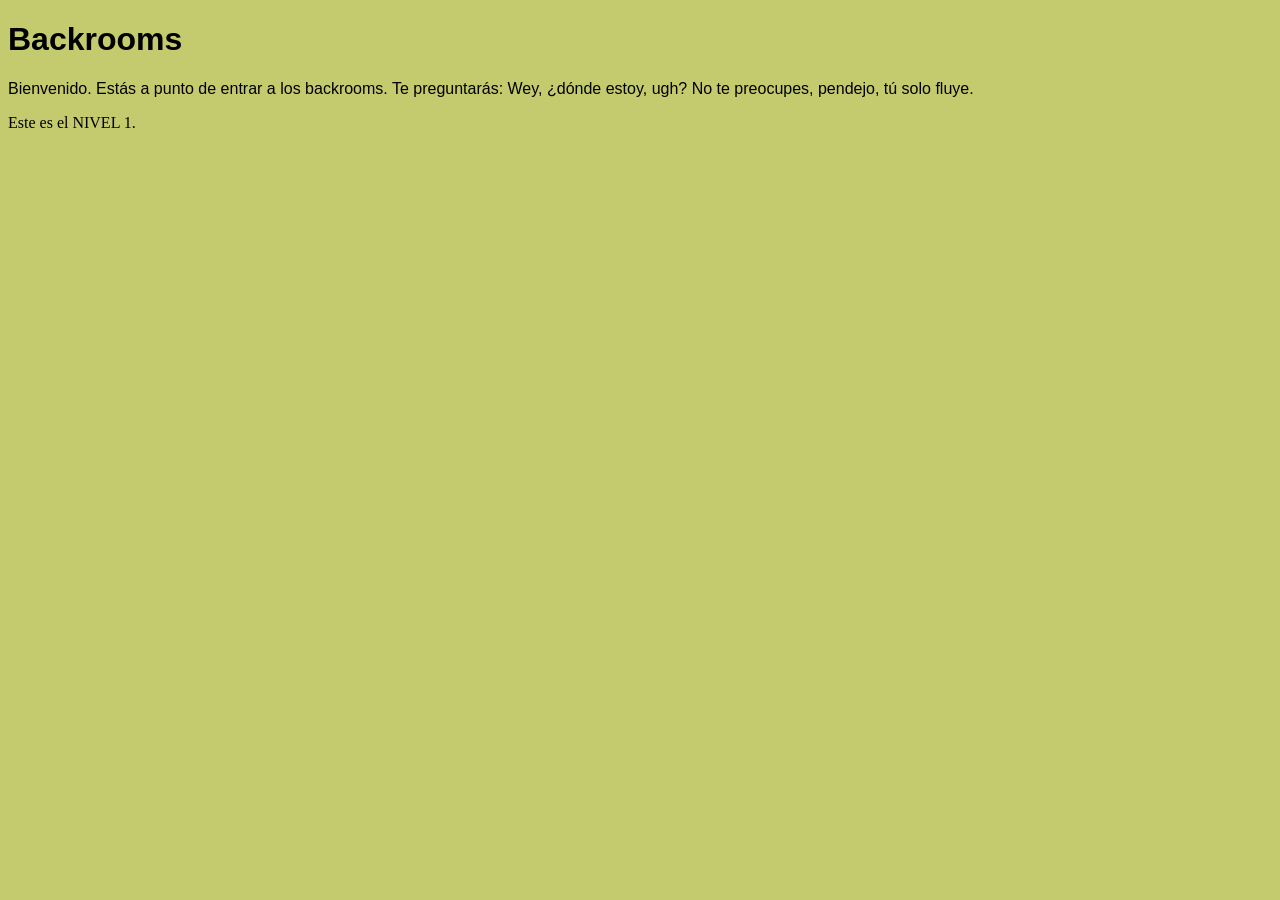
==== index.html @ 676c656c "cambios1" ====
<!DOCTYPE html>
<html lang="en">
<head>
    <meta charset="UTF-8">
    <meta name="viewport" content="width=device-width, initial-scale=1.0">
    <title>BACKROOMS</title>
    <link rel="stylesheet" href="estilos.css">
</head>
<body>
    <h1>Backrooms</h1>
    <p>Bienvenido.
Estás a punto de entrar a los backrooms. Te preguntarás: Wey, ¿dónde estoy, ugh? No te preocupes, pendejo, tú solo fluye.</p>

    <p1>Este es el NIVEL 1.</p1>
</body>
</html>
---- estilos.css ----
body {
    background-color:rgb(195,203,110)
}

h1 {
    font-family: Helvetica;
    color: #000000;
    font: size 100px;
    animation-name: cambioFuente;
    animation-duration: 0.5s;
    animation-iteration-count: infinite;
}

p {
    font-family:Arial;
    color: #000000;
}

p2{
    font-family: arial;
    color:#000000;
}

@keyframes cambioFuente{
    0% {font-family:Arial}
    50%{font-family:Times}
    100%{font-family:sans-serif}
}
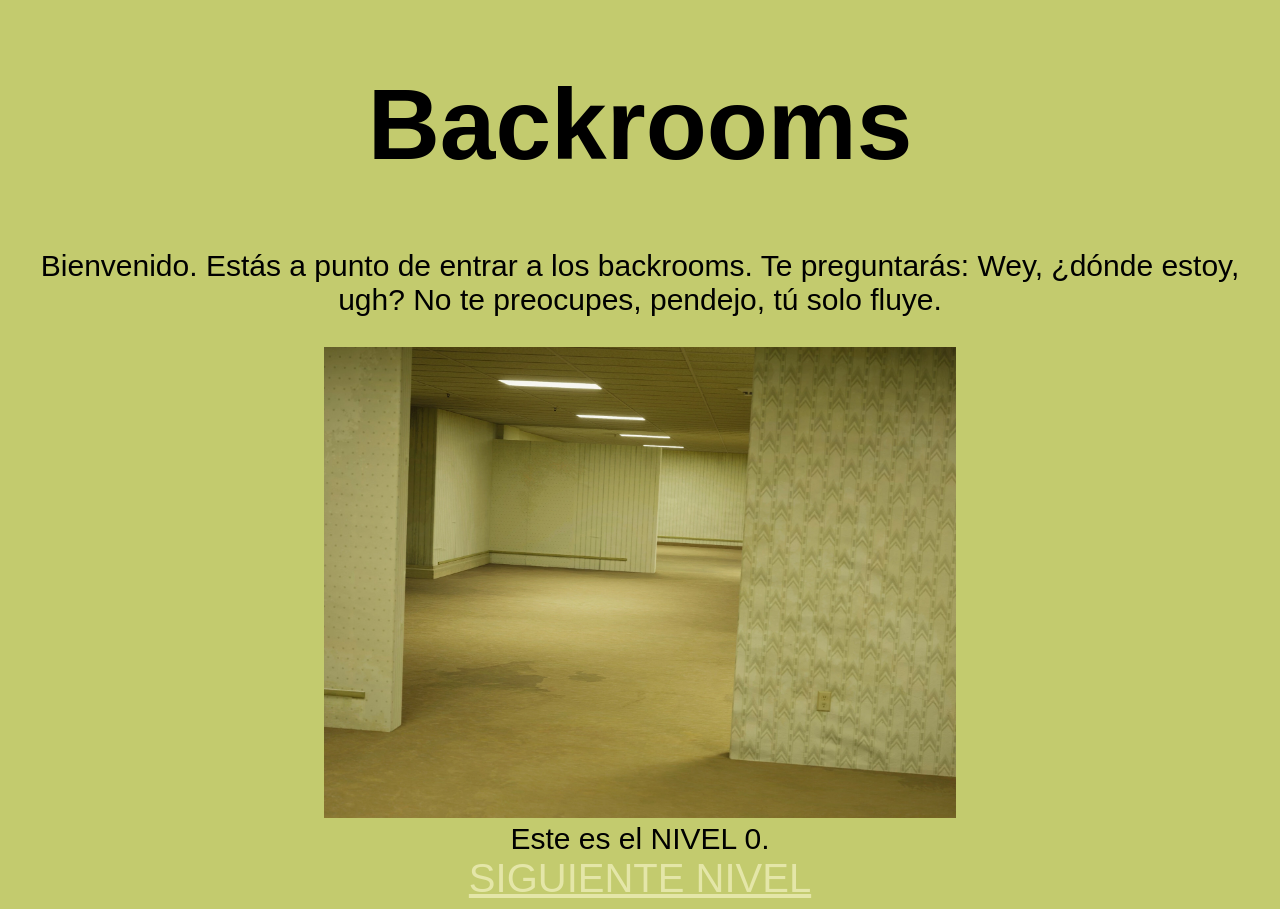
==== commit 53dee4bc: "cambios 2" ====
--- a/index.html
+++ b/index.html
@@ -10,7 +10,13 @@
     <h1>Backrooms</h1>
     <p>Bienvenido.
 Estás a punto de entrar a los backrooms. Te preguntarás: Wey, ¿dónde estoy, ugh? No te preocupes, pendejo, tú solo fluye.</p>
-
-    <p1>Este es el NIVEL 1.</p1>
+<div class="img1" align="center">
+      <img class="foto" src="./assets/nivel1.webp" alt="nivel0"/>
+<audio id="Audio" autoplay loop>
+    <source src="./assets/Handprint - Kane Parsons.mp3" type="audio/mpeg">
+</audio>
+    </div>
+    <p1>Este es el NIVEL 0.</p1>
+    <a href="nivel1.html">SIGUIENTE NIVEL</a>
 </body>
 </html>
--- a/estilos.css
+++ b/estilos.css
@@ -5,24 +5,62 @@
 h1 {
     font-family: Helvetica;
     color: #000000;
-    font: size 100px;
+    font-size: 100px;
     animation-name: cambioFuente;
     animation-duration: 0.5s;
     animation-iteration-count: infinite;
+    text-align: center;
 }
 
-p {
+p{
     font-family:Arial;
+    font-size: 30px;
     color: #000000;
+    text-align: center;
 }
 
-p2{
-    font-family: arial;
-    color:#000000;
+.foto {
+  width: 50%;
+  height: 50%;
 }
 
+p1{
+    display: flex;
+    flex-direction: column;
+    font-family:Arial;
+    font-size: 30px;
+    color: #000000;
+    text-align:center;
+}
+
+a{
+    display: flex;
+    flex-direction: column;
+    font-family:Arial;
+    font-size: 40px;
+    color: rgb(228,230,168);
+    text-align:center;
+}
 @keyframes cambioFuente{
     0% {font-family:Arial}
     50%{font-family:Times}
     100%{font-family:sans-serif}
 }
+
+@media (max-width: 1000px) {
+    #img1{
+        height: 500vw;
+        width: 392vw;
+    }
+    p{
+        height:50vw;
+        width:400vw;
+    }
+    p1{
+        height:auto;
+        weight:auto;
+    }
+    h1{
+        font-size-adjust:25vw;
+    }
+}
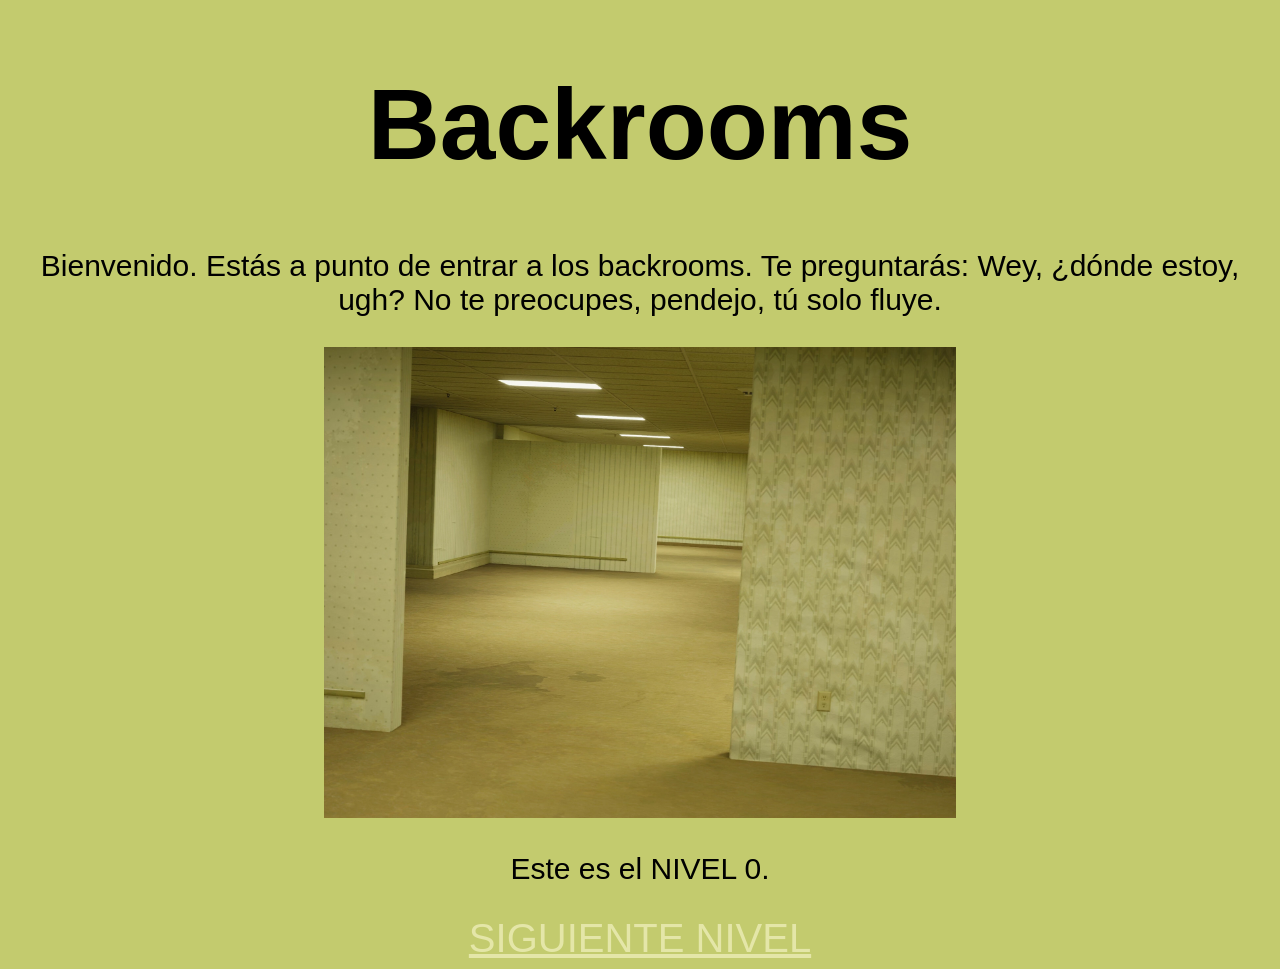
==== commit 97992ba5: "cambios 4" ====
--- a/index.html
+++ b/index.html
@@ -12,11 +12,11 @@
 Estás a punto de entrar a los backrooms. Te preguntarás: Wey, ¿dónde estoy, ugh? No te preocupes, pendejo, tú solo fluye.</p>
 <div class="img1" align="center">
       <img class="foto" src="./assets/nivel1.webp" alt="nivel0"/>
-<audio id="Audio" autoplay loop>
-    <source src="./assets/Handprint - Kane Parsons.mp3" type="audio/mpeg">
+</div>
+<audio id="audio" autoplay; loop>
+    <source src="./assets/handprint.mp3" type="audio/mpeg">
 </audio>
-    </div>
-    <p1>Este es el NIVEL 0.</p1>
+    <p>Este es el NIVEL 0.</p>
     <a href="nivel1.html">SIGUIENTE NIVEL</a>
 </body>
 </html>
--- a/estilos.css
+++ b/estilos.css
@@ -24,15 +24,6 @@
   height: 50%;
 }
 
-p1{
-    display: flex;
-    flex-direction: column;
-    font-family:Arial;
-    font-size: 30px;
-    color: #000000;
-    text-align:center;
-}
-
 a{
     display: flex;
     flex-direction: column;
@@ -41,26 +32,9 @@
     color: rgb(228,230,168);
     text-align:center;
 }
+
 @keyframes cambioFuente{
     0% {font-family:Arial}
     50%{font-family:Times}
     100%{font-family:sans-serif}
 }
-
-@media (max-width: 1000px) {
-    #img1{
-        height: 500vw;
-        width: 392vw;
-    }
-    p{
-        height:50vw;
-        width:400vw;
-    }
-    p1{
-        height:auto;
-        weight:auto;
-    }
-    h1{
-        font-size-adjust:25vw;
-    }
-}
